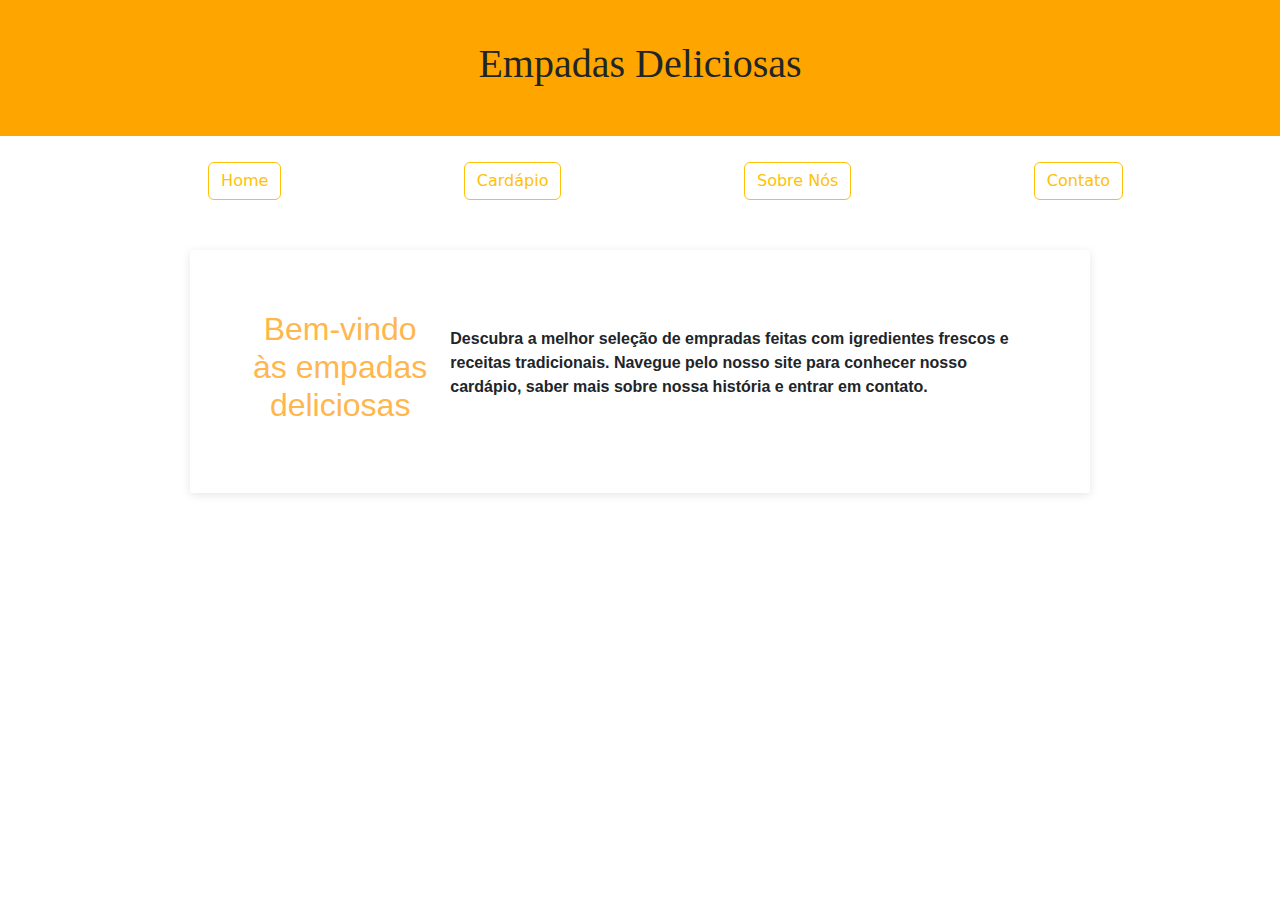
==== html/index.html @ 035e4f6e "Criado página home" ====
<!DOCTYPE html>
<html lang="en">
<head>
    <meta charset="UTF-8">
    <meta name="viewport" content="width=device-width, initial-scale=1.0">
    <title>EMPADAS DELICIOSAS</title>
    <link rel="stylesheet" href="/css/style.css">
    <link href="https://cdn.jsdelivr.net/npm/bootstrap@5.3.3/dist/css/bootstrap.min.css" rel="stylesheet" integrity="sha384-QWTKZyjpPEjISv5WaRU9OFeRpok6YctnYmDr5pNlyT2bRjXh0JMhjY6hW+ALEwIH" crossorigin="anonymous">
</head>
<body>
    
    <div class="titulo">
        <h1>Empadas Deliciosas</h1>
    </div>

    <nav class="container-cabecalho">
        <a class="btn btn-outline-warning" href="index.html">Home</a>
        <a class="btn btn-outline-warning" href="cardapio.html">Cardápio</a>
        <a class="btn btn-outline-warning" href="sobre-nos.html">Sobre Nós</a>
        <a class="btn btn-outline-warning" href="contato.html">Contato</a>
    </nav>


    <div class="container-bemvindo">

        <div class="texto-inicial">
        <h2>Bem-vindo às empadas deliciosas</h2>
        </div>

        <div class="container-restante">
            <p>Descubra a melhor seleção de empradas feitas com igredientes frescos e receitas tradicionais. Navegue
                pelo nosso site para conhecer nosso cardápio, saber mais sobre nossa história e entrar em contato.</p>
        </div>

    </div>







    <script src="https://cdn.jsdelivr.net/npm/@popperjs/core@2.11.8/dist/umd/popper.min.js" integrity="sha384-I7E8VVD/ismYTF4hNIPjVp/Zjvgyol6VFvRkX/vR+Vc4jQkC+hVqc2pM8ODewa9r" crossorigin="anonymous"></script>
    <script src="https://cdn.jsdelivr.net/npm/bootstrap@5.3.3/dist/js/bootstrap.min.js" integrity="sha384-0pUGZvbkm6XF6gxjEnlmuGrJXVbNuzT9qBBavbLwCsOGabYfZo0T0to5eqruptLy" crossorigin="anonymous"></script>

</body>
</html>
---- css/style.css ----
.titulo {
    background-color: orange;
    padding: 40px;
    justify-content: center;
    text-align: center;
    font-family: 'Bebas Neue';
}

.container-cabecalho {
    display: flex;
    flex-direction: row;
    justify-content: space-evenly;
    margin: 2%;
    margin-bottom: 50px;
    width: 100%;
}

.container-bemvindo {
    display: flex;
    justify-content: center;
    align-items: center;
    padding: 50px;
    box-shadow: 0 2px 10px rgba(0, 0, 0, 0.1);
    max-width: 900px;
    width: 100%;
    border-radius: 2px;
    margin: auto;
}

.container-restante {
    padding: 10px;
    font-weight: bold;
    font-family: 'Franklin Gothic Medium', 'Arial Narrow', Arial, sans-serif;
}

.texto-inicial {
    font-family: 'Franklin Gothic Medium', 'Arial Narrow', Arial, sans-serif;
    text-align: center;
    display: center;
    align-items: center;
    color:  rgb(255, 183, 77);
    margin: 10px;
}
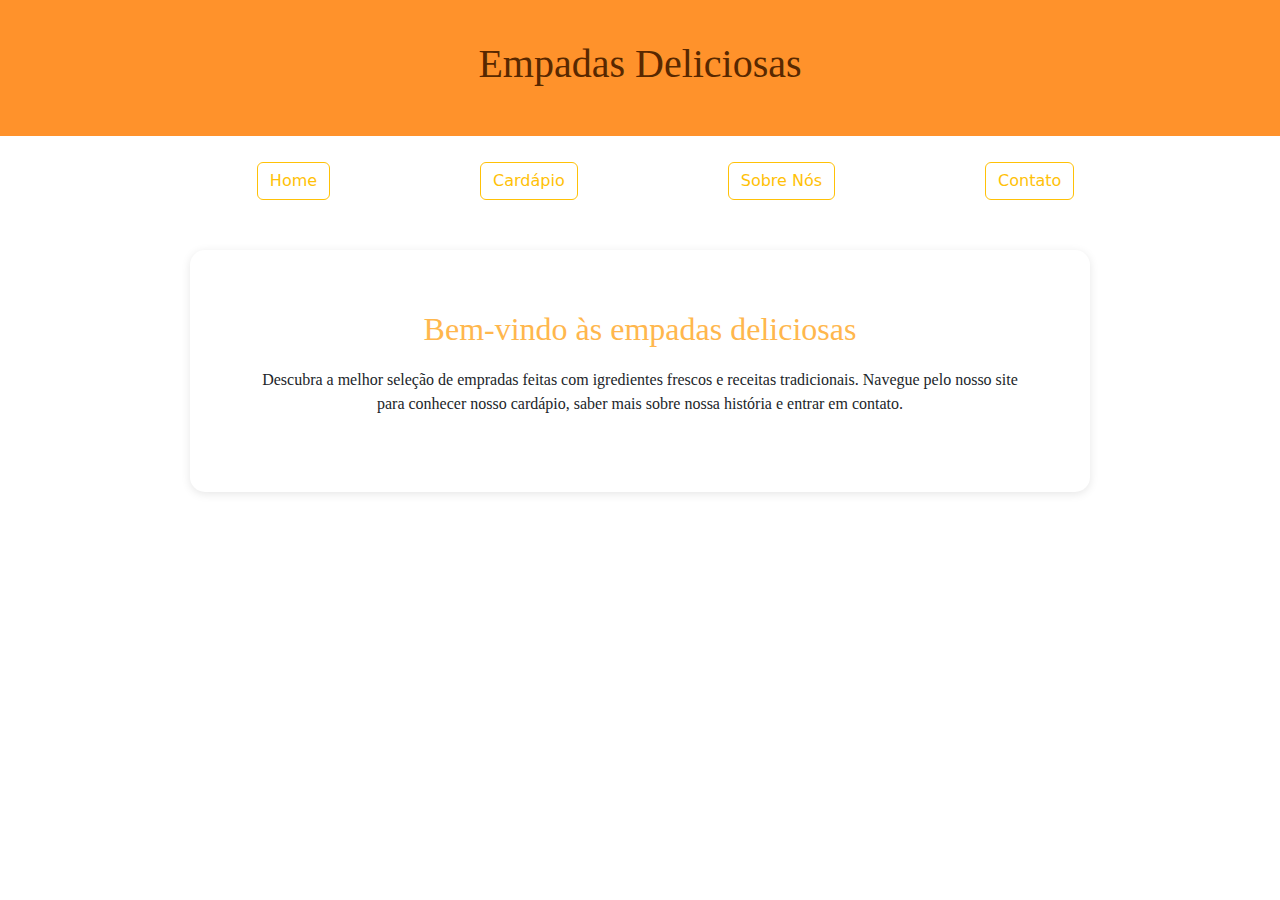
==== commit df93233e: "criado pagina de cardapio" ====
--- a/html/index.html
+++ b/html/index.html
@@ -1,9 +1,9 @@
 <!DOCTYPE html>
-<html lang="en">
+<html lang="pt-br">
 <head>
     <meta charset="UTF-8">
     <meta name="viewport" content="width=device-width, initial-scale=1.0">
-    <title>EMPADAS DELICIOSAS</title>
+    <title>Home - Empadas Deliciosas</title>
     <link rel="stylesheet" href="/css/style.css">
     <link href="https://cdn.jsdelivr.net/npm/bootstrap@5.3.3/dist/css/bootstrap.min.css" rel="stylesheet" integrity="sha384-QWTKZyjpPEjISv5WaRU9OFeRpok6YctnYmDr5pNlyT2bRjXh0JMhjY6hW+ALEwIH" crossorigin="anonymous">
 </head>
--- a/css/style.css
+++ b/css/style.css
@@ -1,5 +1,6 @@
 .titulo {
-    background-color: orange;
+    color: rgb(88, 40, 0);
+    background-color: rgb(255, 146, 43);
     padding: 40px;
     justify-content: center;
     text-align: center;
@@ -9,35 +10,77 @@
 .container-cabecalho {
     display: flex;
     flex-direction: row;
-    justify-content: space-evenly;
+    justify-content: center;
     margin: 2%;
     margin-bottom: 50px;
     width: 100%;
+    gap: 150px;
 }
 
 .container-bemvindo {
-    display: flex;
     justify-content: center;
     align-items: center;
     padding: 50px;
     box-shadow: 0 2px 10px rgba(0, 0, 0, 0.1);
     max-width: 900px;
     width: 100%;
-    border-radius: 2px;
+    border-radius: 15px;
     margin: auto;
 }
 
 .container-restante {
+    text-align: center;
     padding: 10px;
-    font-weight: bold;
-    font-family: 'Franklin Gothic Medium', 'Arial Narrow', Arial, sans-serif;
+    font-family: 'Franklin Gothic Medium';
 }
 
 .texto-inicial {
-    font-family: 'Franklin Gothic Medium', 'Arial Narrow', Arial, sans-serif;
+    font-family: 'Franklin Gothic Medium';
     text-align: center;
     display: center;
     align-items: center;
     color:  rgb(255, 183, 77);
     margin: 10px;
-}+}
+
+.container-background {   
+    padding: 50px;
+    box-shadow: 0 2px 10px rgba(0, 0, 0, 0.1);
+    max-width: 1000px;
+    width: 100%;
+    border-radius: px;
+    margin: auto;
+    height: auto;
+}
+
+.texto-inicial-cardapio {
+    font-family: 'Franklin Gothic Medium';
+    text-align: left;
+    display: center;
+    align-items: center;
+    color:  rgb(255, 183, 77);
+    margin: 10px;
+    padding-top: 20px;
+}
+
+.imagens-empadas {
+    width: 300px;
+    height: 300px;
+    display: block;
+    margin-left: auto;
+    margin-right: auto;
+    padding: 20px;
+   
+}
+
+.table th.nutriente-header, .table th.quantidade-header {
+    color: rgb(255, 255, 255);
+    background-color: rgb(255, 183, 77);
+    text-align: center;
+}
+
+.table td.nutriente-cell, .table td.quantidade-cell {
+    text-align: center;
+    background-color: rgb(255, 255, 238) ;
+}
+
